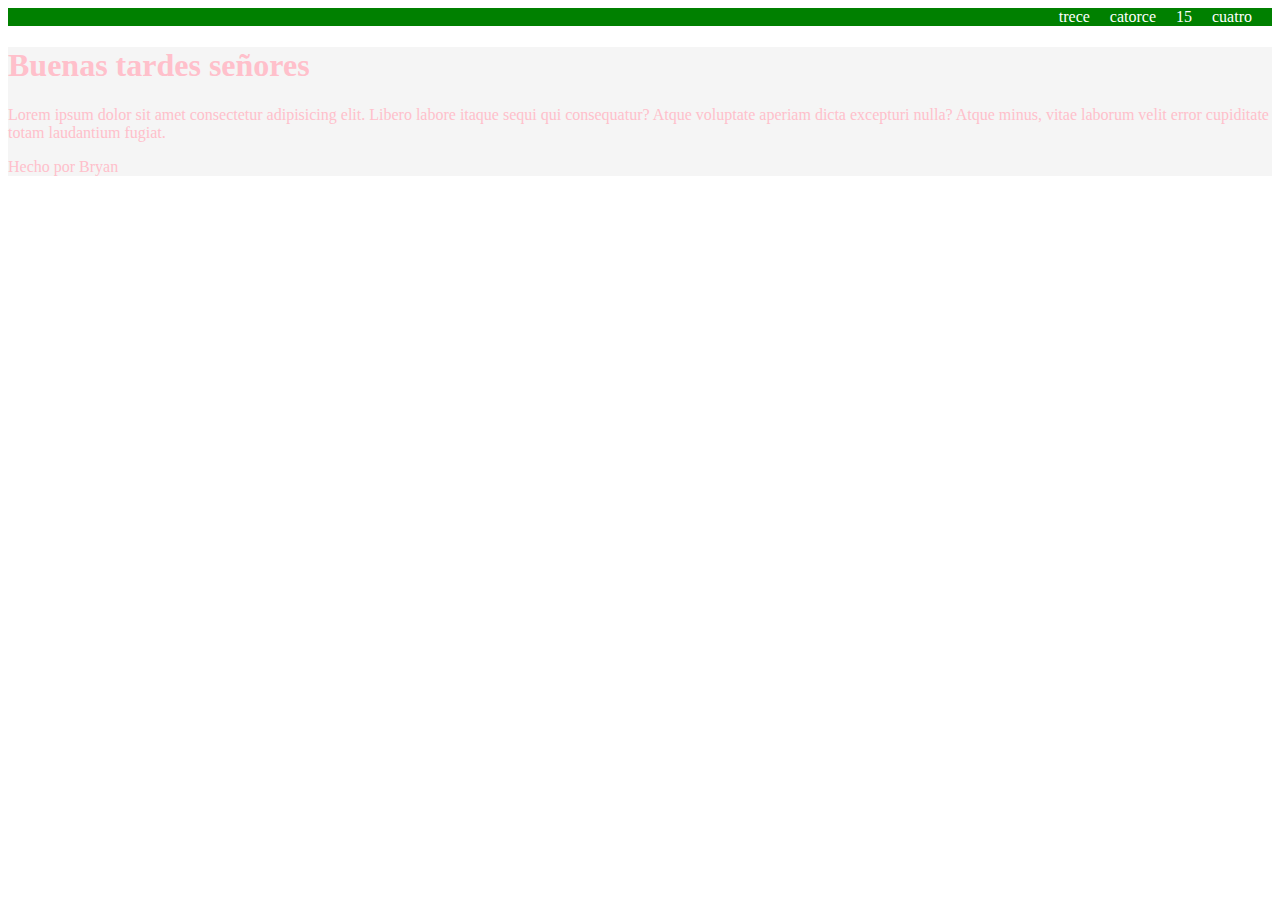
==== pruebaPlatzi.html @ d87ef2f7 "prueba en master" ====
<!DOCTYPE html>
<html lang="en">
  <head>
    <meta charset="UTF-8" />
    <meta http-equiv="X-UA-Compatible" content="IE=edge" />
    <meta name="viewport" content="width=device-width, initial-scale=1.0" />
    <title>hablalo mano</title>
    <link rel="stylesheet" href="./css2/estilos.css" />
  </head>
  <body>
    <nav>
      <li><a href="#">trece</a></li>
      <li><a href="#">catorce</a></li>
      <li><a href="#">15</a></li>
      <li><a href="#">cuatro</a></li>
    </nav>
    <div class="container">
      <h1>Buenas tardes señores</h1>
      <p>
        Lorem ipsum dolor sit amet consectetur adipisicing elit. Libero labore
        itaque sequi qui consequatur? Atque voluptate aperiam dicta excepturi
        nulla? Atque minus, vitae laborum velit error cupiditate totam
        laudantium fugiat.
      </p>
      <p>Hecho por Bryan</p>
    </div>
  </body>
</html>
---- css2/estilos.css ----
nav {
  width: 100%;
  background-color: green;
  display: flex;
  align-items: center;
  justify-content: flex-end;
}

nav > li {
  padding-right: 20px;
  list-style: none;
}

nav li > a {
  text-decoration: none;
  color: white;
}
.container {
  color: pink;
  background-color: whitesmoke;
}
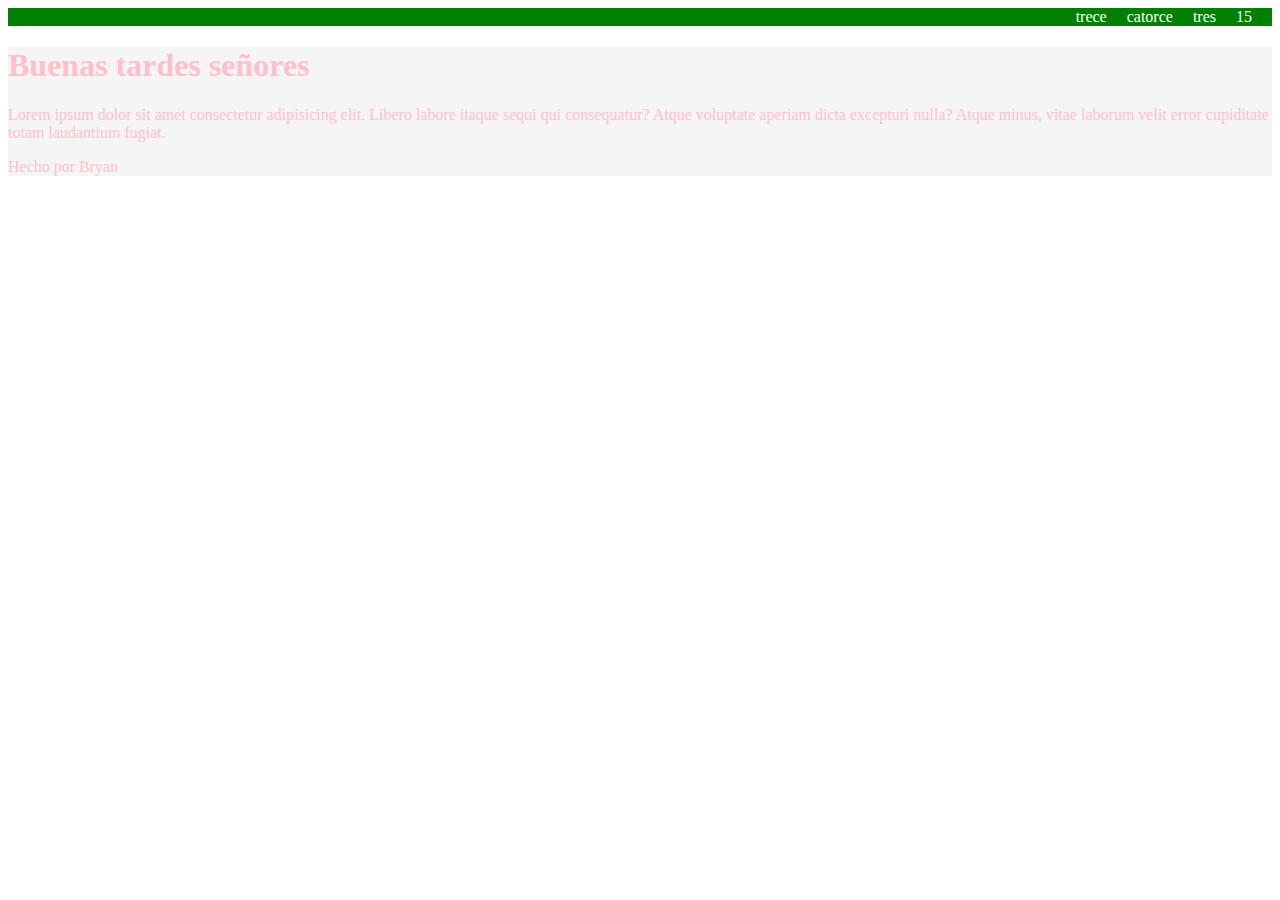
==== commit 0bda55fe: "primera prueba" ====
--- a/pruebaPlatzi.html
+++ b/pruebaPlatzi.html
@@ -11,8 +11,8 @@
     <nav>
       <li><a href="#">trece</a></li>
       <li><a href="#">catorce</a></li>
+      <li><a href="#">tres</a></li>
       <li><a href="#">15</a></li>
-      <li><a href="#">cuatro</a></li>
     </nav>
     <div class="container">
       <h1>Buenas tardes señores</h1>
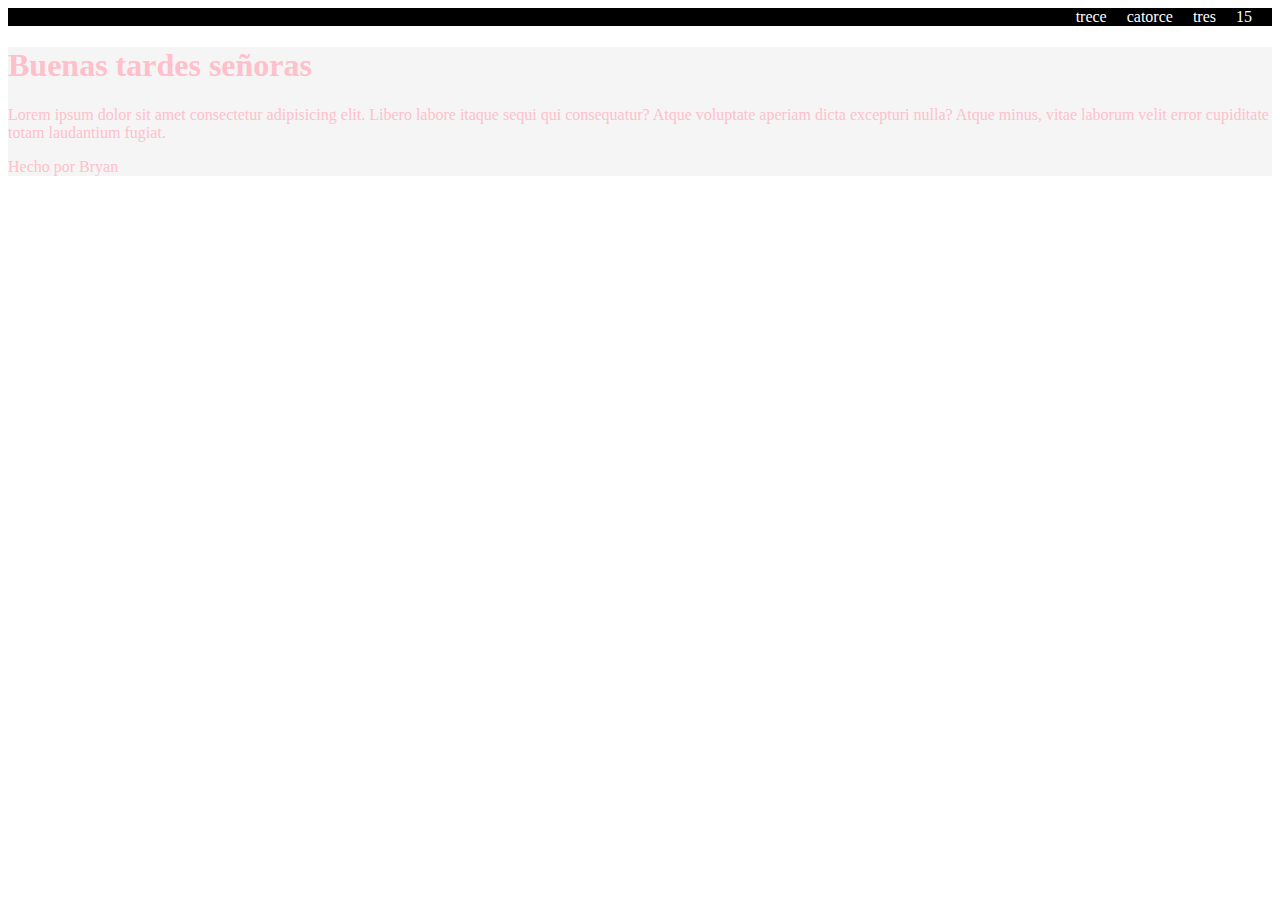
==== commit f0a6c43b: "prueba 2" ====
--- a/pruebaPlatzi.html
+++ b/pruebaPlatzi.html
@@ -15,7 +15,7 @@
       <li><a href="#">15</a></li>
     </nav>
     <div class="container">
-      <h1>Buenas tardes señores</h1>
+      <h1>Buenas tardes señoras</h1>
       <p>
         Lorem ipsum dolor sit amet consectetur adipisicing elit. Libero labore
         itaque sequi qui consequatur? Atque voluptate aperiam dicta excepturi
--- a/css2/estilos.css
+++ b/css2/estilos.css
@@ -1,6 +1,6 @@
 nav {
   width: 100%;
-  background-color: green;
+  background-color: black;
   display: flex;
   align-items: center;
   justify-content: flex-end;
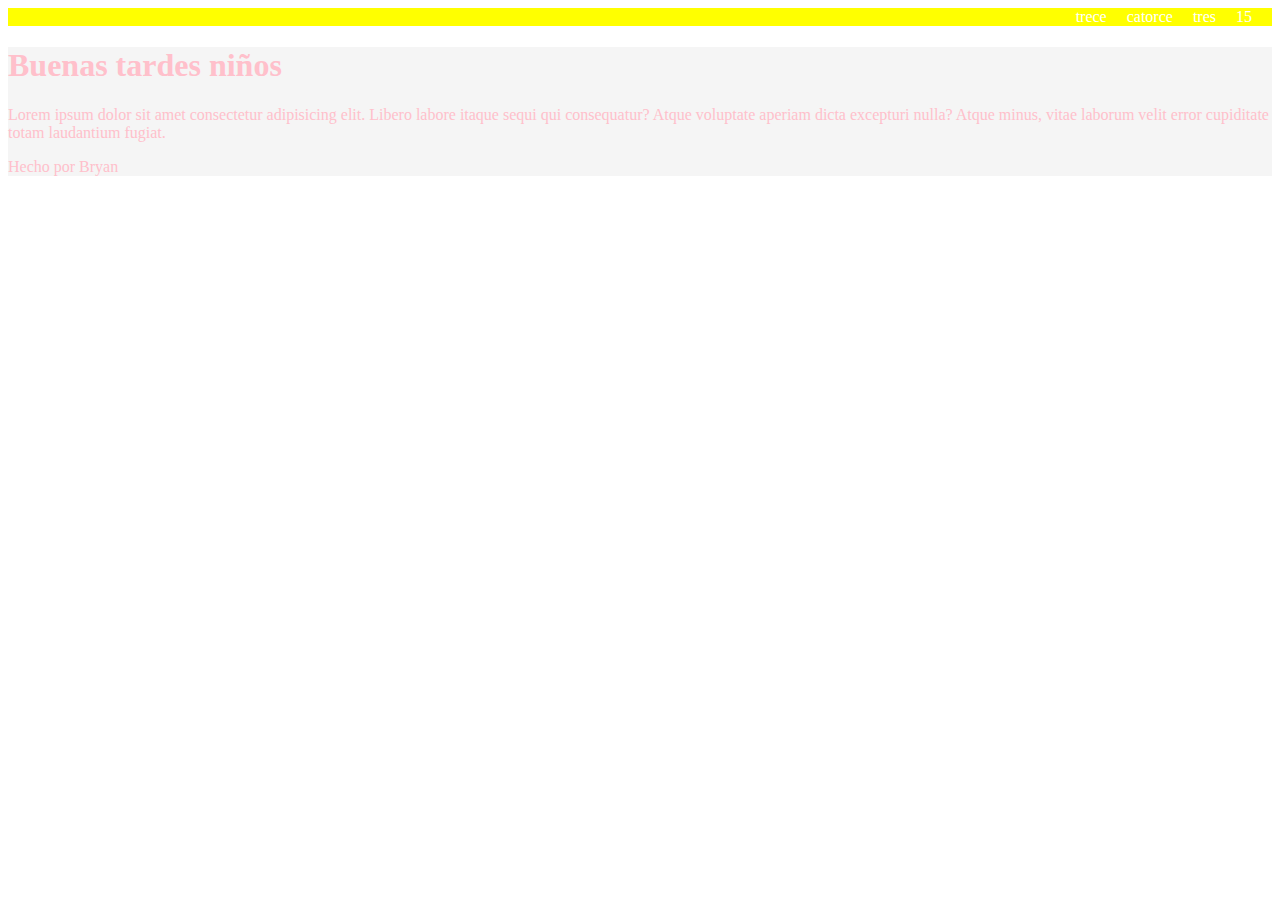
==== commit e317c758: "prueba 2 rama master" ====
--- a/pruebaPlatzi.html
+++ b/pruebaPlatzi.html
@@ -15,7 +15,7 @@
       <li><a href="#">15</a></li>
     </nav>
     <div class="container">
-      <h1>Buenas tardes señoras</h1>
+      <h1>Buenas tardes niños</h1>
       <p>
         Lorem ipsum dolor sit amet consectetur adipisicing elit. Libero labore
         itaque sequi qui consequatur? Atque voluptate aperiam dicta excepturi
--- a/css2/estilos.css
+++ b/css2/estilos.css
@@ -1,6 +1,6 @@
 nav {
   width: 100%;
-  background-color: black;
+  background-color: yellow;
   display: flex;
   align-items: center;
   justify-content: flex-end;
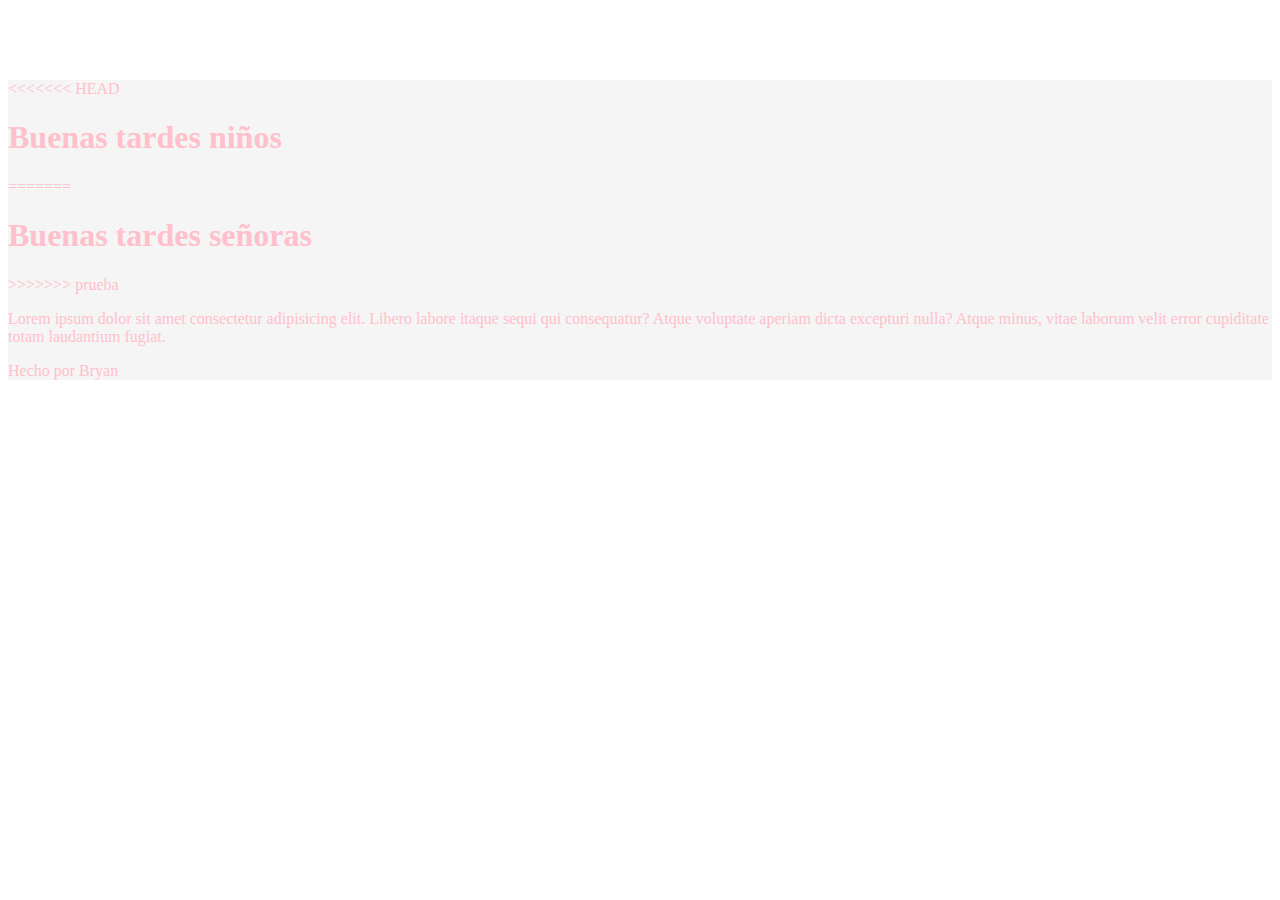
==== commit c7c6452c: "aceptando los conflictos" ====
--- a/pruebaPlatzi.html
+++ b/pruebaPlatzi.html
@@ -15,7 +15,11 @@
       <li><a href="#">15</a></li>
     </nav>
     <div class="container">
+<<<<<<< HEAD
       <h1>Buenas tardes niños</h1>
+=======
+      <h1>Buenas tardes señoras</h1>
+>>>>>>> prueba
       <p>
         Lorem ipsum dolor sit amet consectetur adipisicing elit. Libero labore
         itaque sequi qui consequatur? Atque voluptate aperiam dicta excepturi
--- a/css2/estilos.css
+++ b/css2/estilos.css
@@ -1,6 +1,10 @@
 nav {
   width: 100%;
+<<<<<<< HEAD
   background-color: yellow;
+=======
+  background-color: black;
+>>>>>>> prueba
   display: flex;
   align-items: center;
   justify-content: flex-end;
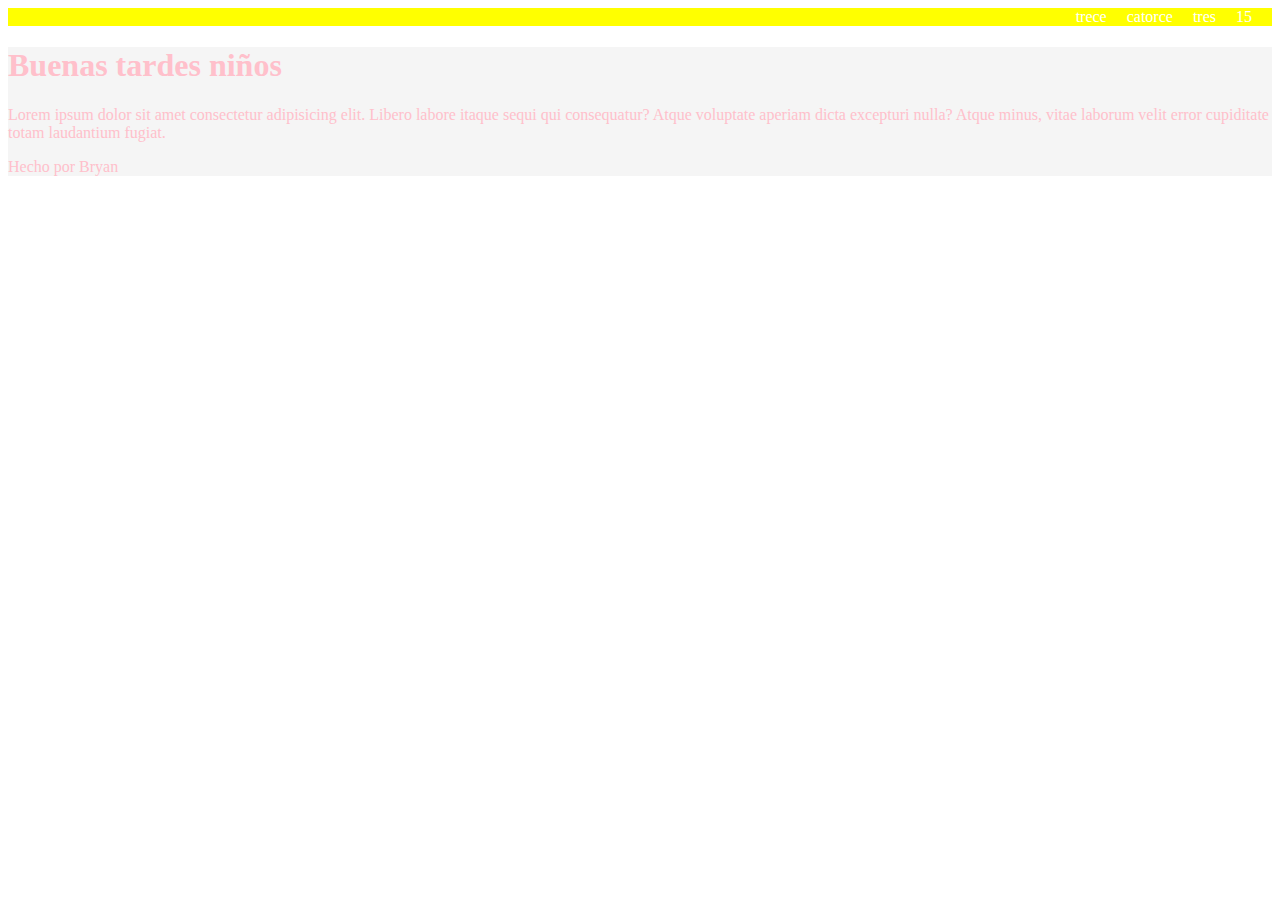
==== commit f40de761: "arreglado conflicto" ====
--- a/pruebaPlatzi.html
+++ b/pruebaPlatzi.html
@@ -15,11 +15,7 @@
       <li><a href="#">15</a></li>
     </nav>
     <div class="container">
-<<<<<<< HEAD
       <h1>Buenas tardes niños</h1>
-=======
-      <h1>Buenas tardes señoras</h1>
->>>>>>> prueba
       <p>
         Lorem ipsum dolor sit amet consectetur adipisicing elit. Libero labore
         itaque sequi qui consequatur? Atque voluptate aperiam dicta excepturi
--- a/css2/estilos.css
+++ b/css2/estilos.css
@@ -1,10 +1,6 @@
 nav {
   width: 100%;
-<<<<<<< HEAD
   background-color: yellow;
-=======
-  background-color: black;
->>>>>>> prueba
   display: flex;
   align-items: center;
   justify-content: flex-end;
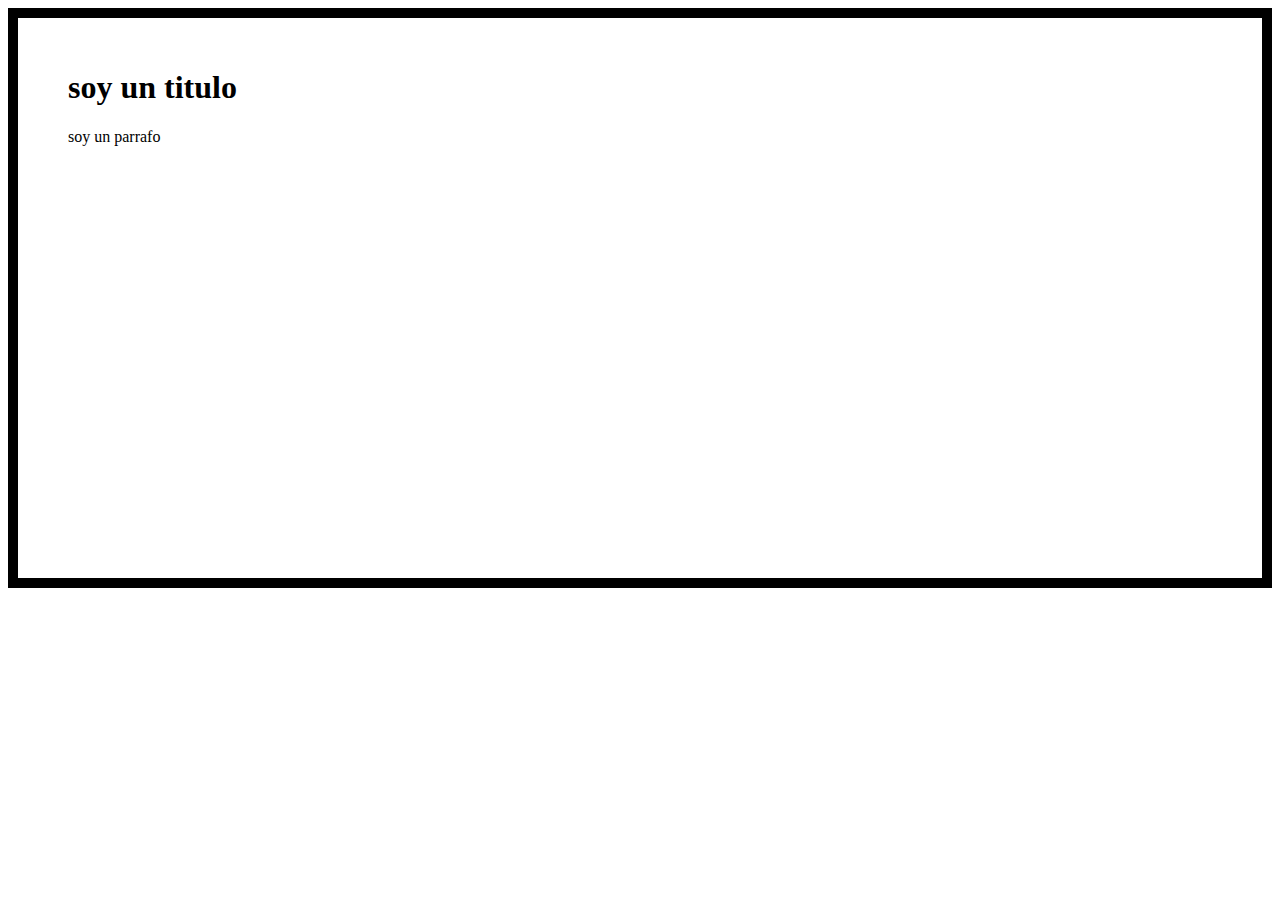
==== commit 2b9fde01: "probando ssh" ====
--- a/pruebaPlatzi.html
+++ b/pruebaPlatzi.html
@@ -8,7 +8,7 @@
     <link rel="stylesheet" href="./css2/estilos.css" />
   </head>
   <body>
-    <nav>
+    <!-- <nav>
       <li><a href="#">trece</a></li>
       <li><a href="#">catorce</a></li>
       <li><a href="#">tres</a></li>
@@ -23,6 +23,10 @@
         laudantium fugiat.
       </p>
       <p>Hecho por Bryan</p>
-    </div>
+    </div> -->
+    <main>
+      <h1>soy un titulo</h1>
+      <p>soy un parrafo</p>
+    </main>
   </body>
 </html>
--- a/css2/estilos.css
+++ b/css2/estilos.css
@@ -1,3 +1,6 @@
+/* * {
+  box-sizing: border-box;
+} */
 nav {
   width: 100%;
   background-color: yellow;
@@ -19,3 +22,10 @@
   color: pink;
   background-color: whitesmoke;
 }
+
+main {
+  width: auto;
+  border: 10px solid black;
+  padding: 30px 50px;
+  height: 500px;
+}
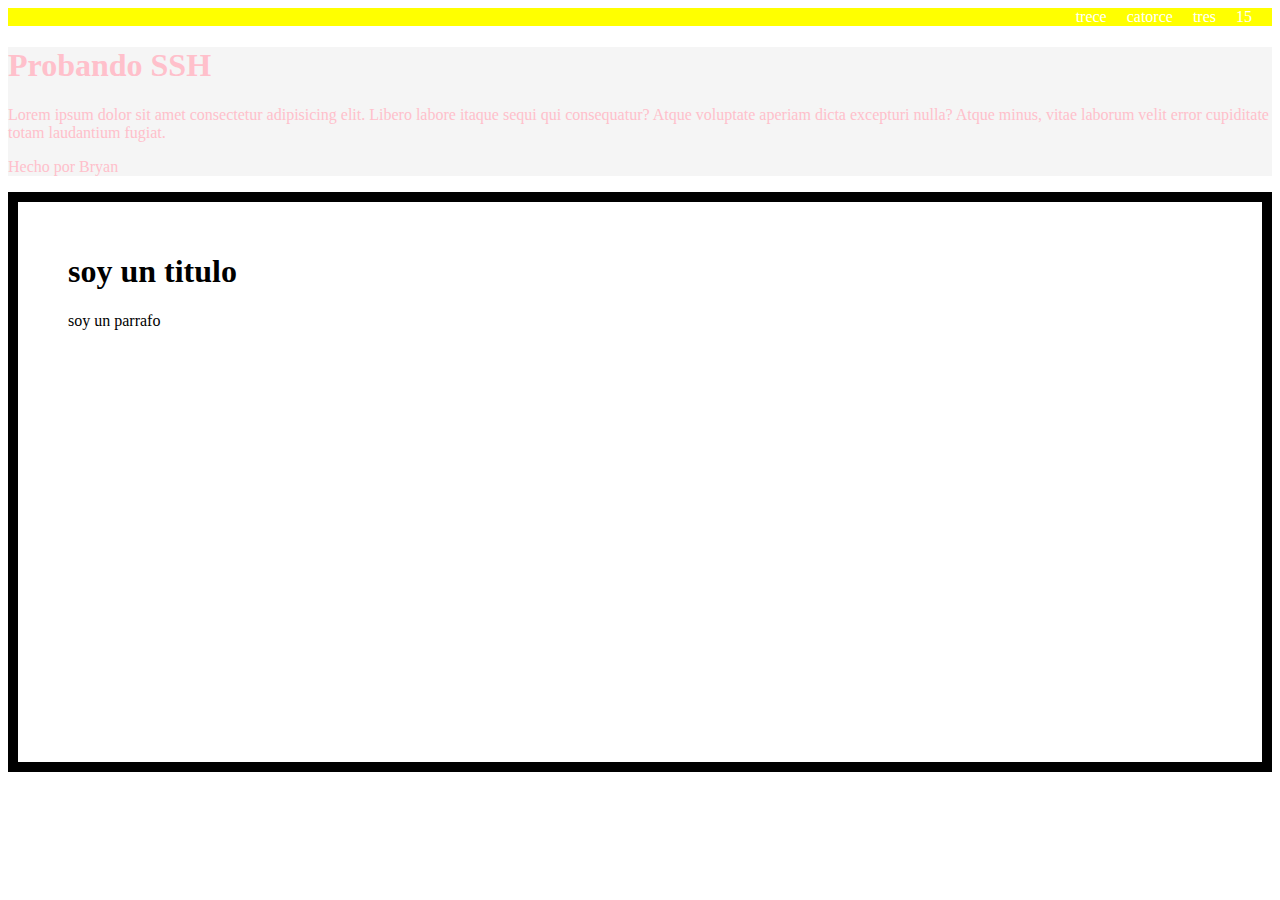
==== commit 70b1a1e8: "cambiando texto h1" ====
--- a/pruebaPlatzi.html
+++ b/pruebaPlatzi.html
@@ -8,14 +8,14 @@
     <link rel="stylesheet" href="./css2/estilos.css" />
   </head>
   <body>
-    <!-- <nav>
+    <nav>
       <li><a href="#">trece</a></li>
       <li><a href="#">catorce</a></li>
       <li><a href="#">tres</a></li>
       <li><a href="#">15</a></li>
     </nav>
     <div class="container">
-      <h1>Buenas tardes niños</h1>
+      <h1>Probando SSH</h1>
       <p>
         Lorem ipsum dolor sit amet consectetur adipisicing elit. Libero labore
         itaque sequi qui consequatur? Atque voluptate aperiam dicta excepturi
@@ -23,7 +23,7 @@
         laudantium fugiat.
       </p>
       <p>Hecho por Bryan</p>
-    </div> -->
+    </div>
     <main>
       <h1>soy un titulo</h1>
       <p>soy un parrafo</p>
